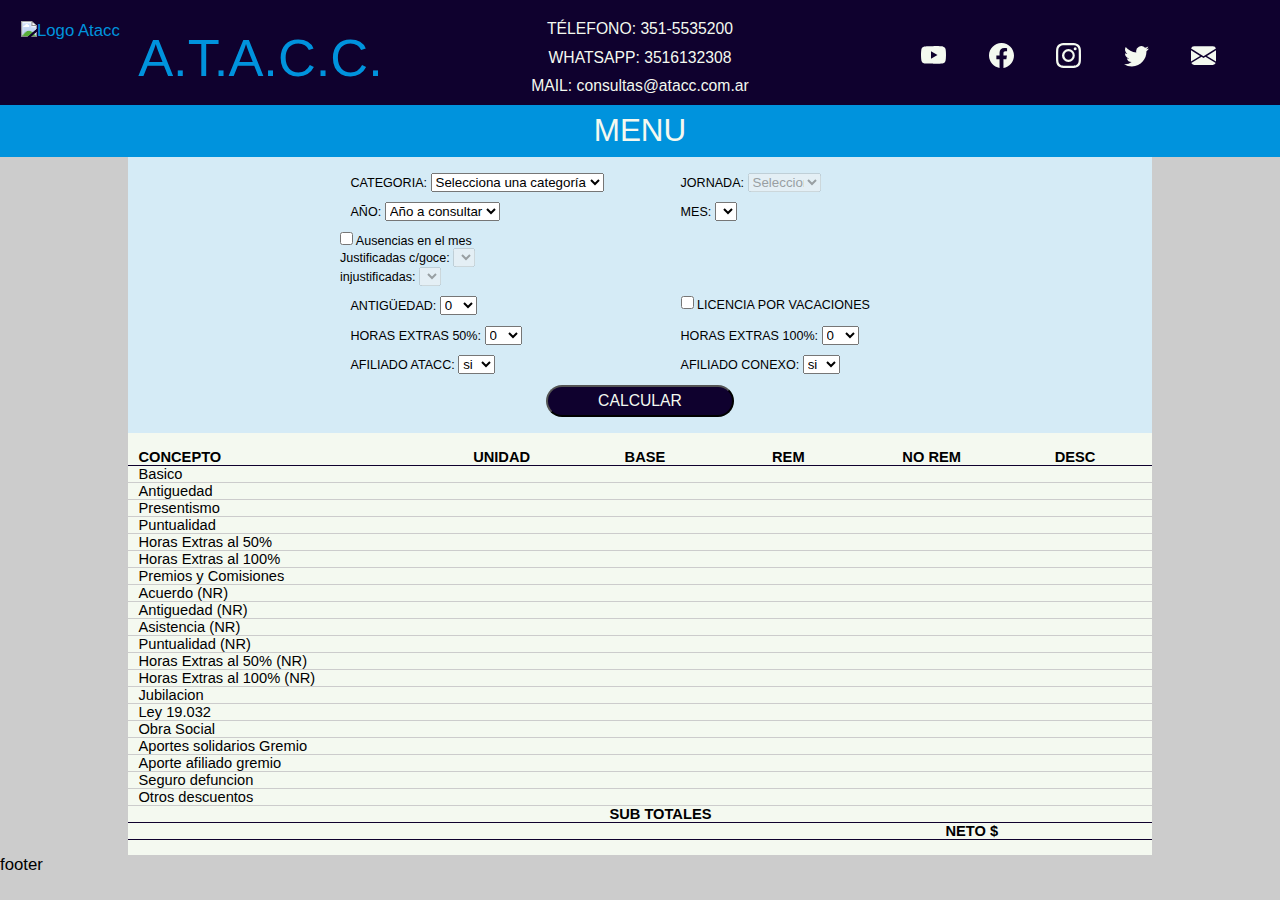
==== indexCopy.html @ cf9d60a2 "Se agregan copias de indes main y css para porbar" ====
<!DOCTYPE html>
<html lang="en">
<head>
    <meta charset="UTF-8">
    <meta http-equiv="X-UA-Compatible" content="IE=edge">
    <meta name="viewport" content="width=device-width, initial-scale=1.0">
    <title>Calculadora de Haberes | A.T.A.C.C. </title>
    <meta name="description" content="Calculadora interactiva de sueldos para empleados de call center agrupados bajo el convenio colectivo de trabajo 688/14 ">
    <meta name="keywords" content="sueldo, haberes, CCT 688/14, ATACC. Asociación de Trabajadores Argentinos de Centros de contacto, aumento, paritarias">
    <link rel="shortcut icon" href="./assets/img/ATACC_favicon32w.png">      

    <!-- Google fonts-->
    <!-- 
    <link rel="preconnect" href="https://fonts.googleapis.com"> 
    -->

    <!-- Bootstrap CSS -->
    <!--  
    <link href="https://cdn.jsdelivr.net/npm/bootstrap@5.1.3/dist/css/bootstrap.min.css" rel="stylesheet" integrity="sha384-1BmE4kWBq78iYhFldvKuhfTAU6auU8tT94WrHftjDbrCEXSU1oBoqyl2QvZ6jIW3" crossorigin="anonymous">
    -->

    <!-- Hojas de estilo personalizadas -->
    <link rel="stylesheet" href="./css/styleCopy.css">
    
</head>
<body>
    <header> 
        <div class="headderBlack">
            <div class="logo">
                <a href="https://www.atacc.com.ar/">
                    <img src="./assets/img/ATACC_Logo100W.png" alt="Logo Atacc">
                    <p>A.T.A.C.C.</p>
                </a>
            </div>
            <div class="socialLinks">
                <a href="" target="_blank"> <svg xmlns="http://www.w3.org/2000/svg" width="25" height="25" fill="currentColor" class="bi bi-youtube" viewBox="0 0 16 16">
                    <path d="M8.051 1.999h.089c.822.003 4.987.033 6.11.335a2.01 2.01 0 0 1 1.415 1.42c.101.38.172.883.22 1.402l.01.104.022.26.008.104c.065.914.073 1.77.074 1.957v.075c-.001.194-.01 1.108-.082 2.06l-.008.105-.009.104c-.05.572-.124 1.14-.235 1.558a2.007 2.007 0 0 1-1.415 1.42c-1.16.312-5.569.334-6.18.335h-.142c-.309 0-1.587-.006-2.927-.052l-.17-.006-.087-.004-.171-.007-.171-.007c-1.11-.049-2.167-.128-2.654-.26a2.007 2.007 0 0 1-1.415-1.419c-.111-.417-.185-.986-.235-1.558L.09 9.82l-.008-.104A31.4 31.4 0 0 1 0 7.68v-.123c.002-.215.01-.958.064-1.778l.007-.103.003-.052.008-.104.022-.26.01-.104c.048-.519.119-1.023.22-1.402a2.007 2.007 0 0 1 1.415-1.42c.487-.13 1.544-.21 2.654-.26l.17-.007.172-.006.086-.003.171-.007A99.788 99.788 0 0 1 7.858 2h.193zM6.4 5.209v4.818l4.157-2.408L6.4 5.209z"/>
                </svg></a>
                <a href="" target="_blank"><svg xmlns="http://www.w3.org/2000/svg" width="25" height="25" fill="currentColor" class="bi bi-facebook" viewBox="0 0 16 16">
                    <path d="M16 8.049c0-4.446-3.582-8.05-8-8.05C3.58 0-.002 3.603-.002 8.05c0 4.017 2.926 7.347 6.75 7.951v-5.625h-2.03V8.05H6.75V6.275c0-2.017 1.195-3.131 3.022-3.131.876 0 1.791.157 1.791.157v1.98h-1.009c-.993 0-1.303.621-1.303 1.258v1.51h2.218l-.354 2.326H9.25V16c3.824-.604 6.75-3.934 6.75-7.951z"/>
                </svg></a>
                <a href="" target="_blank"><svg xmlns="http://www.w3.org/2000/svg" width="25" height="25" fill="currentColor" class="bi bi-instagram" viewBox="0 0 16 16">
                    <path d="M8 0C5.829 0 5.556.01 4.703.048 3.85.088 3.269.222 2.76.42a3.917 3.917 0 0 0-1.417.923A3.927 3.927 0 0 0 .42 2.76C.222 3.268.087 3.85.048 4.7.01 5.555 0 5.827 0 8.001c0 2.172.01 2.444.048 3.297.04.852.174 1.433.372 1.942.205.526.478.972.923 1.417.444.445.89.719 1.416.923.51.198 1.09.333 1.942.372C5.555 15.99 5.827 16 8 16s2.444-.01 3.298-.048c.851-.04 1.434-.174 1.943-.372a3.916 3.916 0 0 0 1.416-.923c.445-.445.718-.891.923-1.417.197-.509.332-1.09.372-1.942C15.99 10.445 16 10.173 16 8s-.01-2.445-.048-3.299c-.04-.851-.175-1.433-.372-1.941a3.926 3.926 0 0 0-.923-1.417A3.911 3.911 0 0 0 13.24.42c-.51-.198-1.092-.333-1.943-.372C10.443.01 10.172 0 7.998 0h.003zm-.717 1.442h.718c2.136 0 2.389.007 3.232.046.78.035 1.204.166 1.486.275.373.145.64.319.92.599.28.28.453.546.598.92.11.281.24.705.275 1.485.039.843.047 1.096.047 3.231s-.008 2.389-.047 3.232c-.035.78-.166 1.203-.275 1.485a2.47 2.47 0 0 1-.599.919c-.28.28-.546.453-.92.598-.28.11-.704.24-1.485.276-.843.038-1.096.047-3.232.047s-2.39-.009-3.233-.047c-.78-.036-1.203-.166-1.485-.276a2.478 2.478 0 0 1-.92-.598 2.48 2.48 0 0 1-.6-.92c-.109-.281-.24-.705-.275-1.485-.038-.843-.046-1.096-.046-3.233 0-2.136.008-2.388.046-3.231.036-.78.166-1.204.276-1.486.145-.373.319-.64.599-.92.28-.28.546-.453.92-.598.282-.11.705-.24 1.485-.276.738-.034 1.024-.044 2.515-.045v.002zm4.988 1.328a.96.96 0 1 0 0 1.92.96.96 0 0 0 0-1.92zm-4.27 1.122a4.109 4.109 0 1 0 0 8.217 4.109 4.109 0 0 0 0-8.217zm0 1.441a2.667 2.667 0 1 1 0 5.334 2.667 2.667 0 0 1 0-5.334z"/>
                </svg></a>
                <a href="" target="_blank"><svg xmlns="http://www.w3.org/2000/svg" width="25" height="25" fill="currentColor" class="bi bi-twitter" viewBox="0 0 16 16">
                    <path d="M5.026 15c6.038 0 9.341-5.003 9.341-9.334 0-.14 0-.282-.006-.422A6.685 6.685 0 0 0 16 3.542a6.658 6.658 0 0 1-1.889.518 3.301 3.301 0 0 0 1.447-1.817 6.533 6.533 0 0 1-2.087.793A3.286 3.286 0 0 0 7.875 6.03a9.325 9.325 0 0 1-6.767-3.429 3.289 3.289 0 0 0 1.018 4.382A3.323 3.323 0 0 1 .64 6.575v.045a3.288 3.288 0 0 0 2.632 3.218 3.203 3.203 0 0 1-.865.115 3.23 3.23 0 0 1-.614-.057 3.283 3.283 0 0 0 3.067 2.277A6.588 6.588 0 0 1 .78 13.58a6.32 6.32 0 0 1-.78-.045A9.344 9.344 0 0 0 5.026 15z"/>
                </svg></a>
                <a href="" target="_blank"><svg xmlns="http://www.w3.org/2000/svg" width="25" height="25" fill="currentColor" class="bi bi-envelope-fill" viewBox="0 0 16 16">
                    <path d="M.05 3.555A2 2 0 0 1 2 2h12a2 2 0 0 1 1.95 1.555L8 8.414.05 3.555ZM0 4.697v7.104l5.803-3.558L0 4.697ZM6.761 8.83l-6.57 4.027A2 2 0 0 0 2 14h12a2 2 0 0 0 1.808-1.144l-6.57-4.027L8 9.586l-1.239-.757Zm3.436-.586L16 11.801V4.697l-5.803 3.546Z"/>
                </svg></a>
            </div>
            <div class="contactInfo">
                <a href="tel:+543515535200">TÉLEFONO: 351-5535200 </a>
                <a href="wa.me/+5493516132308">WHATSAPP: 3516132308 </a>
                <a href="mailto:consultas@atacc.com.ar">MAIL: consultas@atacc.com.ar</a>
            </div>            
            <div class="hamburguesa">
                MENU
            </div>
        </div>
    </header>
    <main>
        <div class="recibo">
            <form action="" method="" name=""> 
                <div id="datos">
                    <div class="row">
                        <div class="columna1" id="categoria">
                            <label for="categoriaSelect">Categoria: </label>
                            <select name="categoriaSelect" id="categoriaSelect">
                                <!-- la idea es que las option se generen con un mapeo del JSON, de forma que solo sean opciones aquellos meses de ese año que tienen informacion en el JSON-->
                                <option value="">Selecciona una categoría</option>
                                <option value="01">Mantenimiento</option>
                                <option value="02">Administrativo</option>
                                <option value="03">Operaciones</option>  
                            </select>
                        </div>
                        <div class="columna2" id="jornada"> <!-- Solo se habilita si la categoría seleccionada es operaciones -->
                            <label for="jornadaSelect">Jornada: </label>
                            <select name="jornadaSelect" name="jornadaSelect" id="jornadaSelect" disabled> 
                                <option value="">Selecciona una jornada</option>
                            </select>
                        </div>
                    </div>
                    <div class="row">
                        <div class="columna1" id="anio">
                            <label for="anioSelect">Año: </label>
                            <select name="anioSelect" id="anioSelect">
                                <!-- la idea es que las option se generen con un  mapeo del JSON, de forma que solo sean opciones aquellos años que tienen informacion en el JSON-->
                                <option value="">Año a consultar</option>
                            </select>
                        </div>
                        <div class="columna2" id="mes">
                            <label for="mesSelect">Mes: </label>
                            <select name="mesSelect" id="mesSelect">
                                <!-- la idea es que las option se generen con un mapeo del JSON, de forma que solo sean opciones aquellos meses de ese año que tienen informacion en el JSON-->
                                
                            </select>
                        </div>
                    </div>
                    <div class="row">
                        <div id="licencia">
                            <div class="checkboxLicencias">
                                <input type="checkbox" id="licenciaSelect" name="licenciaSelect" value="true">
                                <label for="licenciaSelect"> Ausencias en el mes</label>
                            </div>
                            <div class="justificadasConGoce">
                                <label for="diasLicenciaConGoceSelect">Justificadas c/goce: </label>
                                <select name="diasLicenciaConGoceSelect" id="diasLicenciaConGoceSelect" disabled>
                            </div>
                            <div class="justificadasSinGoce">
                                <label for="diasLicenciaSinGoceSelect">Justificadas s/goce: </label>
                                <select name="diasLicenciaSinGoceSelect" id="diasLicenciaSinGoceSelect" disabled>
                            </div>
                            <div class="injustificadas">
                                <label for="diasLicenciaInjustificadast">injustificadas: </label>
                                <select name="diasLicenciaInjustificadast" id="diasLicenciaInjustificadast" disabled>
                            </div>
                            <div class="suspenciones">
                                <label for="diasSuspencion">Suspenciones: </label>
                                <select name="diasSuspencion" id="diasSuspencion" disabled>
                            </div>
                        </div>
                    </div>
                    <div class="row">
                        <div class="columna1" id="antiguedad">
                            <label for="antiguedadSelect">Antigüedad: </label> <!--  reemplazar por fecha de ingreso y calcuylar antiguedad con JS-->
                            <select name="antiguedadSelect" id="antiguedadSelect"></select>
                        </div>
                        <div class="columna2" id="vacaciones"> <!-- calcula plus vacacional segun antiguedad -->
                            <input type="checkbox" id="vacacionesSelect" name="vacacionesSelect" value="true">
                            <label for="vacacionesSelect"> Licencia por Vacaciones</label>
                        </div>
                    </div>
                    <div class="row">
                        <div class="columna1" id="hsExtra50"><!--  Según la legislación vigente, la realización de horas extras se encuentra limitada a un máximo de 3 horas diarias, 30 horas mensuales o 200 horas anuales (Decretos 16.115/1933 y 484/2000).-->
                            <label for="hsExtra50Select">Horas Extras 50%: </label> 
                            <select name="hsExtra50Select" id="hsExtra50Select"></select>
                        </div>
                        <div class="columna2" id="hsExtra100"> <!-- Según la legislación vigente, la realización de horas extras se encuentra limitada a un máximo de 3 horas diarias, 30 horas mensuales o 200 horas anuales (Decretos 16.115/1933 y 484/2000).-->
                            <label for="hsExtra100Select">Horas Extras 100%: </label>
                            <select name="hsExtra100Select" id="hsExtra100Select"></select>
                        </div>
                    </div>
                    <div class="row">
                        <div class="columna1" id="afiliadoAtacc">
                            <label for="afiliadoAtaccSelect">Afiliado ATACC: </label>
                            <select name="afiliadoAtaccSelect" id="afiliadoAtaccSelect">
                                <option value="01">si</option>
                                <option value="02">no</option>
                            </select>
                        </div>
                        <div class="columna2" id="afiliadoConexo">
                            <label for="afiliadoConexoSelect">Afiliado Conexo: </label>
                            <select name="afiliadoConexoSelect" id="afiliadoConexoSelect">
                                <option value="01">si</option>
                                <option value="02">no</option>
                            </select>
                        </div>
                    </div>
                    <div id="boton_calcular">
                        <button class="boton_calcular_aceptar">Calcular</button>
                    </div>
                </div>
            </form>	
            <div class="tapiz_recibo">
                <div  class="rowRecibo" id="titulo">
                    <div class="columnaConcepto" id="titulo_2_1">
                        Concepto
                    </div>
                    <div class="columnaUnidad" id="titulo_2_2">
                        Unidad
                    </div>
                    <div class="columnaBase" id="titulo_2_3">
                        Base
                    </div>
                    <div class="columnaRemunerativo" id="titulo_2_4">
                        Rem
                    </div>
                    <div class="columnaNoRemunerativo" id="titulo_2_5">
                        No Rem 
                    </div>
                    <div class="columnaDescuento" id="titulo_2_6">
                        Desc
                    </div>
                </div>            
                <div id="calculo">
                    <div class="remunerativos">                            
                        <div  class="rowRecibo"id="linea_1">
                            <div class="columnaConcepto" id="descripcion_1">
                                Basico
                            </div>
                            <div class="columnaUnidad" id="r_1_1">
                                
                            </div>
                            <div class="columnaBase" id="r_1_2">
                                
                            </div>
                            <div class="columnaRemunerativo" id="r_1_3">
                                
                            </div>
                            <div class="columnaNoRemunerativo" id="r_1_4">
                                
                            </div>
                            <div class="columnaDescuento" id="r_1_5">
                                
                            </div>
                        </div>
                        <div  class="rowRecibo"id="linea_2">
                            <div class="columnaConcepto" id="descripcion_2">
                                Antiguedad
                            </div>
                            <div class="columnaUnidad" id="r_2_1">
                                
                            </div>
                            <div class="columnaBase" id="r_2_2">
                                
                            </div>
                            <div class="columnaRemunerativo" id="r_2_3">
                                
                            </div>
                            <div class="columnaNoRemunerativo" id="r_2_4">
                                
                            </div>
                            <div class="columnaDescuento" id="r_2_5">
                                
                            </div>
                        </div>
                        <div  class="rowRecibo"id="linea_3">
                            <div class="columnaConcepto" id="descripcion_3">
                            Presentismo
                            </div>
                            <div class="columnaUnidad" id="r_3_1">
                                
                            </div>
                            <div class="columnaBase" id="r_3_2">
                                
                            </div>
                            <div class="columnaRemunerativo" id="r_3_3">
                                
                            </div>
                            <div class="columnaNoRemunerativo" id="r_3_4">
                                
                            </div>
                            <div class="columnaDescuento" id="r_3_5">
                                
                            </div>
                        </div>
                        <div  class="rowRecibo"id="linea_4">
                            <div class="columnaConcepto" id="descripcion_4">
                            Puntualidad
                            </div>
                            <div class="columnaUnidad" id="r_4_1">
                                
                            </div>
                            <div class="columnaBase" id="r_4_2">
                                
                            </div>
                            <div class="columnaRemunerativo" id="r_4_3">
                                
                            </div>
                            <div class="columnaNoRemunerativo" id="r_4_4">
                                
                            </div>
                            <div class="columnaDescuento" id="r_4_5">
                                
                            </div>
                        </div>
                        <div  class="rowRecibo"id="linea_5">
                            <div class="columnaConcepto" id="descripcion_5">
                            Horas Extras al 50%
                            </div>
                            <div class="columnaUnidad" id="r_5_1">
                                
                            </div>
                            <div class="columnaBase" id="r_5_2">
                                
                            </div>
                            <div class="columnaRemunerativo" id="r_5_3">
                                
                            </div>
                            <div class="columnaNoRemunerativo" id="r_5_4">
                                
                            </div>
                            <div class="columnaDescuento" id="r_5_5">
                                
                            </div>
                        </div>
                        <div  class="rowRecibo"id="linea_6">
                            <div class="columnaConcepto" id="descripcion_6">
                            Horas Extras al 100%
                            </div>
                            <div class="columnaUnidad" id="r_6_1">
                                
                            </div>
                            <div class="columnaBase" id="r_6_2">
                                
                            </div>
                            <div class="columnaRemunerativo" id="r_6_3">
                                
                            </div>
                            <div class="columnaNoRemunerativo" id="r_6_4">
                                
                            </div>
                            <div class="columnaDescuento" id="r_6_5">

                            </div>
                        </div>
                        <div  class="rowRecibo"id="linea_7">
                            <div class="columnaConcepto" id="descripcion_7">
                            Premios y Comisiones
                            </div>
                            <div class="columnaUnidad" id="r_7_1">
                                
                            </div>
                            <div class="columnaBase" id="r_7_2">
                                
                            </div>
                            <div class="columnaRemunerativo" id="r_7_3">
                                
                            </div>
                            <div class="columnaNoRemunerativo" id="r_7_4">
                                
                            </div>
                            <div class="columnaDescuento" id="r_7_5">

                            </div>
                        </div>
                    </div>   
                    <div class="noRemunerativo">
                        <div  class="rowRecibo"id="linea_8">
                            <div class="columnaConcepto" id="descripcion_8">
                            Acuerdo (NR)
                            </div>
                            <div class="columnaUnidad" id="r_8_1">
                                
                            </div>
                            <div class="columnaBase" id="r_8_2">
                                
                            </div>
                            <div class="columnaRemunerativo" id="r_8_3">
                                
                            </div>
                            <div class="columnaNoRemunerativo" id="r_8_4">
                                
                            </div>
                            <div class="columnaDescuento" id="r_8_5">
                                
                            </div>
                        </div>
                        <div  class="rowRecibo"id="linea_9">
                            <div class="columnaConcepto" id="descripcion_9">
                            Antiguedad (NR)
                            </div>
                            <div class="columnaUnidad" id="r_9_1">
                                
                            </div>
                            <div class="columnaBase" id="r_9_2">
                                
                            </div>
                            <div class="columnaRemunerativo" id="r_9_3">
                                
                            </div>
                            <div class="columnaNoRemunerativo" id="r_9_4">
                                
                            </div>
                            <div class="columnaDescuento" id="r_9_5">
                                
                            </div>
                        </div>
                        
                        <div  class="rowRecibo"id="linea_10">
                            <div class="columnaConcepto" id="descripcion_10">
                            Asistencia (NR)            	
                            </div>
                            <div class="columnaUnidad" id="r_10_1">
                                
                            </div>
                            <div class="columnaBase" id="r_10_2">
                                
                            </div>
                            <div class="columnaRemunerativo" id="r_10_3">
                                
                            </div>
                            <div class="columnaNoRemunerativo" id="r_10_4">
                                
                            </div>
                            <div class="columnaDescuento" id="r_10_5">
                                
                            </div>
                        </div>
                        <div  class="rowRecibo"id="linea_11">
                            <div class="columnaConcepto" id="descripcion_11"> 
                                Puntualidad (NR)
                            </div>
                            <div class="columnaUnidad" id="r_11_1">
                                
                            </div>
                            <div class="columnaBase" id="r_11_2">
                                
                            </div>
                            <div class="columnaRemunerativo" id="r_11_3">
                                
                            </div>
                            <div class="columnaNoRemunerativo" id="r_11_4">
                                
                            </div>
                            <div class="columnaDescuento" id="r_11_5">
                                
                            </div>
                        </div>
                        <div class="rowRecibo" id="linea_12">
                            <div class="columnaConcepto" id="descripcion_12">
                            Horas Extras al 50% (NR)
                            </div>
                            <div class="columnaUnidad" id="r_12_1">
                                
                            </div>
                            <div class="columnaBase" id="r_12_2">
                                
                            </div>
                            <div class="columnaRemunerativo" id="r_12_3">
                                
                            </div>
                            <div class="columnaNoRemunerativo" id="r_12_4">
                                
                            </div>
                            <div class="columnaDescuento" id="r_12_5">
                                
                            </div>
                        </div>
                        <div  class="rowRecibo"id="linea_13">
                            <div class="columnaConcepto" id="descripcion_13">
                            Horas Extras al 100% (NR)
                            </div>
                            <div class="columnaUnidad" id="r_13_1">
                                
                            </div>
                            <div class="columnaBase" id="r_13_2">
                                
                            </div>
                            <div class="columnaRemunerativo" id="r_13_3">
                                
                            </div>
                            <div class="columnaNoRemunerativo" id="r_13_4">
                                
                            </div>
                            <div class="columnaDescuento" id="r_13_5">
                                
                            </div>
                        </div>
                    </div>
                    <div class="descuentos">
                        <div class="rowRecibo" id="linea_14">
                            <div class="columnaConcepto" id="descripcion_14">
                            Jubilacion
                            </div>
                            <div class="columnaUnidad" id="r_14_1">
                                
                            </div>
                            <div class="columnaBase" id="r_14_2">
                                
                            </div>
                            <div class="columnaRemunerativo" id="r_14_3">
                                
                            </div>
                            <div class="columnaNoRemunerativo" id="r_14_4">
                                    
                            </div>
                            <div class="columnaDescuento" id="r_14_5">
                                
                            </div>
                        </div>
                        <div class="rowRecibo" id="linea_15">
                            <div class="columnaConcepto" id="descripcion_15">
                            Ley 19.032
                            </div>
                            <div class="columnaUnidad" id="r_15_1">
                                
                            </div>
                            <div class="columnaBase" id="r_15_2">
                                    
                            </div>
                            <div class="columnaRemunerativo" id="r_15_3">
                                
                            </div>
                            <div class="columnaNoRemunerativo" id="r_15_4">
                                
                            </div>
                            <div class="columnaDescuento" id="r_15_5">
                                
                            </div>
                        </div>
                        <div class="rowRecibo" id="linea_16">
                            <div class="columnaConcepto" id="descripcion_16">
                            Obra Social
                            </div>
                            <div class="columnaUnidad" id="r_16_1">
                                
                            </div>
                            <div class="columnaBase" id="r_16_2">
                                
                            </div>
                            <div class="columnaRemunerativo" id="r_16_3">
                                
                            </div>
                            <div class="columnaNoRemunerativo" id="r_16_4">
                                
                            </div>
                            <div class="columnaDescuento" id="r_16_5">
                                
                            </div>
                        </div>
                        <div class="rowRecibo" id="linea_17">
                            <div class="columnaConcepto" id="descripcion_17">
                            Aportes solidarios Gremio
                            </div>
                            <div class="columnaUnidad" id="r_17_1">
                                
                            </div>
                            <div class="columnaBase" id="r_17_2">
                                
                            </div>
                            <div class="columnaRemunerativo" id="r_17_3">
                                
                            </div>
                            <div class="columnaNoRemunerativo" id="r_17_4">
                                
                            </div>
                            <div class="columnaDescuento" id="r_17_5">
                                
                            </div>
                        </div>
                        <div class="rowRecibo" id="linea_18">
                            <div class="columnaConcepto" id="descripcion_18">
                            Aporte afiliado gremio
                            </div>
                            <div class="columnaUnidad" id="r_18_1">
                                
                            </div>
                            <div class="columnaBase" id="r_18_2">
                                
                            </div>
                            <div class="columnaRemunerativo" id="r_18_3">
                                
                            </div>
                            <div class="columnaNoRemunerativo" id="r_18_4">
                                
                            </div>
                            <div class="columnaDescuento" id="r_18_5">
                                
                            </div>
                        </div>
                        <div class="rowRecibo" id="linea_19">
                            <div class="columnaConcepto" id="descripcion_19">
                            Seguro defuncion
                            </div>
                            <div class="columnaUnidad" id="r_19_1">
                                
                            </div>
                            <div class="columnaBase" id="r_19_2">
                                
                            </div>
                            <div class="columnaRemunerativo" id="r_19_3">
                                
                            </div>
                            <div class="columnaNoRemunerativo" id="r_19_4">
                                
                            </div>
                            <div class="columnaDescuento" id="r_19_5">
                                
                            </div>
                        </div>
                        <div class="rowRecibo" id="linea_20">
                            <div class="columnaConcepto" id="descripcion_20">
                                Otros descuentos
                            </div>
                            <div class="columnaUnidad" id="r_20_1">
                                
                            </div>
                            <div class="columnaBase" id="r_20_2">
                                
                            </div>
                            <div class="columnaRemunerativo" id="r_20_3">
                                
                            </div>
                            <div class="columnaNoRemunerativo" id="r_20_4">
                                
                            </div>
                            <div class="columnaDescuento" id="r_20_5">
                                
                            </div>
                        </div>
                    </div>
    
                    
                </div>
    
                <div id="sub_total">
                    <div class="rowRecibo" id="linea_21">
                        <div id="descripcion_21">
                            
                        </div>
                        <div id="r_21_1">
                            Sub Totales
                        </div>
                        <div id="r_21_3">
                            
                        </div>
                        <div id="r_21_4">
                            
                        </div>
                        <div id="r_21_5" >
                            
                        </div>
                    </div>
                </div>
    
                <div id="total">
                    <div class="rowRecibo" id="linea_22">
                        <div id="r_22_4">
                            Neto $
                        </div>
                        <div id="r_22_5">
                            
                        </div>
                    </div>
                </div>
			</div>
            
        </div>
    </main>
    <footer>
        <div class="celeste">
            footer
        </div>
    </footer>
    
    
    <!-- Script Boostrap-->
        <!-- 
        <script src="https://cdn.jsdelivr.net/npm/bootstrap@5.1.3/dist/js/bootstrap.bundle.min.js" integrity="sha384-ka7Sk0Gln4gmtz2MlQnikT1wXgYsOg+OMhuP+IlRH9sENBO0LRn5q+8nbTov4+1p" crossorigin="anonymous"></script>
         -->

    <!-- Script Personalizado -->
    <script src="./js/mainCopy.js"></script> 
</body>
</html>
---- css/styleCopy.css ----
@charset "UTF-8";
/* paleta de colores: https://coolors.co/91c06c-d6e8c8-5fa429-f4f9f0-0f0f0f*/
* {
  box-sizing: border-box;
  /* calcula automaticamente paRA QUE NO HAYA SCROLL HORIZONTAL*/
  padding: 0;
  margin: 0; }

html {
  font-size: 65.5%;
  /* esta linea indica que un REM es igual a 10px* lo que nos permite usar el rem como unidad de medida estandar para todo el proyecto */ }

/*AGREGAR ESTA PARTE Al inicio de  TODOS LOS ARCHIVOS CSS*/
/* usar rem como unidad de edida para las dimensiones no spermite tener un mejor control del tamaño*/
body {
  font-size: 1.6rem;
  font-family: 'Didact Gothic', sans-serif;
  background-color: #cccccc; }

h1, h2, h3, h4, h5, h6 {
  font-family: 'Cabin', 'Actor', sans-serif;
  text-transform: uppercase; }

a {
  text-decoration: none; }

h1 {
  font-size: 4rem; }

h4 {
  font-size: 3rem; }

p {
  font-family: 'Didact Gothic', sans-serif; }

.headderBlack {
  width: 100%;
  background-color: #0f012e;
  color: #F4F9F0;
  display: grid;
  grid-template-columns: 1rem 1fr 1rem;
  grid-template-rows: 1rem 9rem 5rem 9rem 5rem;
  grid-template-areas: "margenA margenA margenA"
  "logo logo logo "
  "social social social"
  "info info info"
  "hamburguesa hamburguesa hamburguesa"; }
  .headderBlack .logo {
    grid-area: logo;
    display: flex;
    height: 100%;
    align-items: center;
    justify-content: center; }
    .headderBlack .logo a {
      cursor: pointer;
      display: flex;
      justify-content: space-around;
      color: #0093dd;
      align-items: center; }
      .headderBlack .logo a img {
        height: 7rem;
        margin-right: 0.75rem; }
      .headderBlack .logo a p {
        font-size: 5rem;
        margin: 1rem auto;
        margin-left: 0.75rem; }
    .headderBlack .logo a:hover {
      color: #F4F9F0; }
  .headderBlack .socialLinks {
    grid-area: social;
    display: flex;
    height: 100%;
    align-items: center;
    justify-content: space-around;
    margin-bottom: 0.5rem; }
    .headderBlack .socialLinks a {
      cursor: pointer;
      margin: 0.5rem auto;
      color: #F4F9F0; }
    .headderBlack .socialLinks a:hover {
      color: #0093dd; }
  .headderBlack .contactInfo {
    grid-area: info;
    display: flex;
    height: 100%;
    align-items: center;
    font-size: 1.5rem;
    text-align: center;
    color: #F4F9F0;
    flex-direction: column;
    justify-content: center; }
    .headderBlack .contactInfo a {
      cursor: pointer;
      margin: 0.5rem 1.5rem;
      color: #F4F9F0; }
    .headderBlack .contactInfo a:hover {
      color: #0093dd; }
  .headderBlack .hamburguesa {
    grid-area: hamburguesa;
    display: flex;
    height: 100%;
    align-items: center;
    justify-content: center;
    font-size: 3rem;
    color: #F4F9F0;
    background-color: #0093dd; }

#jornadaSelect {
  width: 7rem; }

  .datepicker {
    position: relative;
    display: inline-block;
  }
  
  .datepicker input {
    padding: 10px;
    width: 200px;
    cursor: pointer;
  }
  
  .datepicker .dropdown {
    position: absolute;
    top: 100%;
    left: 0;
    background-color: #b12929;
    padding: 10px;
    /* display: none; */
  }
  
  .datepicker .dropdown.active {
    display: block;
  }
  

.recibo form {
  background-color: #d5ebf6; }
  .recibo form #datos {
    max-width: 600px;
    margin: 0 auto;
    text-align: center;
    height: 100%;
    display: flex;
    flex-direction: column;
    padding: 1rem 0; }
    .recibo form #datos .row {
      display: flex;
      width: 100%;
      font-size: 1.2rem;
      margin: 0.5rem auto;
      text-align: start; }
      .recibo form #datos .row .columna1 {
        width: 57%;
        margin-left: 1rem; }
        .recibo form #datos .row .columna1 label {
          text-transform: uppercase; }
      .recibo form #datos .row .columna2 {
        width: 43%;
        margin-right: 1rem; }
        .recibo form #datos .row .columna2 label {
          text-transform: uppercase; }
    .recibo form #datos #boton_calcular .boton_calcular_aceptar {
      background-color: #0f012e;
      color: #F4F9F0;
      text-transform: uppercase;
      font-size: 1.5rem;
      width: 18rem;
      margin: 0.5rem auto;
      padding: 0.5rem;
      border-radius: 2rem; }

.recibo .tapiz_recibo {
  background-color: #F4F9F0;
  padding: 1.5rem 0;
  display: grid;
  grid-template-columns: 30% 14% 14% 14% 14% 14%;
  grid-template-rows: auto auto auto auto;
  grid-template-areas: "titulo titulo titulo titulo titulo titulo"
 "recibo recibo recibo recibo recibo recibo"
 "subtotal subtotal subtotal subtotal subtotal subtotal"
 "total total total total total total";
  font-size: 1rem; }
  .recibo .tapiz_recibo #titulo {
    grid-area: titulo;
    display: flex;
    height: 100%;
    align-items: center;
    font-weight: 600;
    border-bottom: 1px solid #0f012e;
    text-transform: uppercase; }
    .recibo .tapiz_recibo #titulo .columnaBase, .recibo .tapiz_recibo #titulo .columnaDescuento, .recibo .tapiz_recibo #titulo .columnaNoRemunerativo, .recibo .tapiz_recibo #titulo .columnaRemunerativo, .recibo .tapiz_recibo #titulo .columnaUnidad {
      text-align: center; }
  .recibo .tapiz_recibo #calculo {
    grid-area: recibo; }
    .recibo .tapiz_recibo #calculo .rowRecibo {
      border-bottom: 1px solid #cccccc; }
  .recibo .tapiz_recibo #sub_total {
    grid-area: subtotal;
    display: flex;
    height: 100%;
    align-items: center;
    justify-content: space-between;
    font-weight: 600;
    border-bottom: 1px solid #0f012e;
    text-transform: uppercase; }
    .recibo .tapiz_recibo #sub_total .rowRecibo {
      width: 100%; }
      .recibo .tapiz_recibo #sub_total .rowRecibo #r_21_1 {
        width: 58%;
        text-align: end;
        padding-right: 1rem; }
      .recibo .tapiz_recibo #sub_total .rowRecibo #r_21_3, .recibo .tapiz_recibo #sub_total .rowRecibo #r_21_4, .recibo .tapiz_recibo #sub_total .rowRecibo #r_21_5 {
        width: 14%;
        text-align: end;
        padding-right: 1rem; }
  .recibo .tapiz_recibo #total {
    grid-area: total;
    display: flex;
    height: 100%;
    align-items: center;
    font-weight: 600;
    border-bottom: 1px solid #0f012e;
    text-transform: uppercase; }
    .recibo .tapiz_recibo #total .rowRecibo {
      width: 100%; }
      .recibo .tapiz_recibo #total .rowRecibo #r_22_4 {
        width: 86%;
        text-align: end;
        padding-right: 1rem; }
      .recibo .tapiz_recibo #total .rowRecibo #r_22_5 {
        width: 14%;
        text-align: end;
        padding-right: 1rem; }
  .recibo .tapiz_recibo .rowRecibo {
    display: flex; }
    .recibo .tapiz_recibo .rowRecibo .columnaConcepto {
      width: 30%;
      padding-left: 1rem; }
    .recibo .tapiz_recibo .rowRecibo .columnaUnidad {
      width: 14%;
      text-align: end;
      padding-right: 1rem; }
    .recibo .tapiz_recibo .rowRecibo .columnaBase {
      width: 14%;
      text-align: end;
      padding-right: 1rem; }
    .recibo .tapiz_recibo .rowRecibo .columnaRemunerativo {
      width: 14%;
      text-align: end;
      padding-right: 1rem; }
    .recibo .tapiz_recibo .rowRecibo .columnaNoRemunerativo {
      width: 14%;
      text-align: end;
      padding-right: 1rem; }
    .recibo .tapiz_recibo .rowRecibo .columnaDescuento {
      width: 14%;
      text-align: end;
      padding-right: 1rem; }

@media screen and (min-width: 768px) {
  .headderBlack {
    display: grid;
    grid-template-columns: 25% 50% 25%;
    grid-template-rows: 1rem 9rem 5rem;
    grid-template-areas: "margenA margenA margenA" 
 "logo info social"
 "hamburguesa hamburguesa hamburguesa"; }
    .headderBlack .logo {
      width: 95%;
      justify-content: start;
      margin-left: 1rem; }
      .headderBlack .logo a img {
        width: 100%;
        margin: 1rem; }
      .headderBlack .logo a p {
        display: none; }
    .headderBlack .socialLinks {
      width: 80%;
      align-items: center;
      margin: 0 auto; }
    .headderBlack .contactInfo {
      width: 100%;
      margin: 0 auto; }
  .recibo {
    width: 80%;
    margin: 0 auto; }
    .recibo .tapiz_recibo {
      font-size: 1.4rem; } }

@media screen and (min-width: 965px) {
  .headderBlack {
    grid-template-columns: 33% 34% 33%; }
    .headderBlack .logo a p {
      display: block; } }

@media screen and (min-width: 1365px) {
  .headderBlack {
    grid-template-columns: 25% 50% 25%; }
    .headderBlack .contactInfo {
      flex-direction: row;
      align-items: center; } }
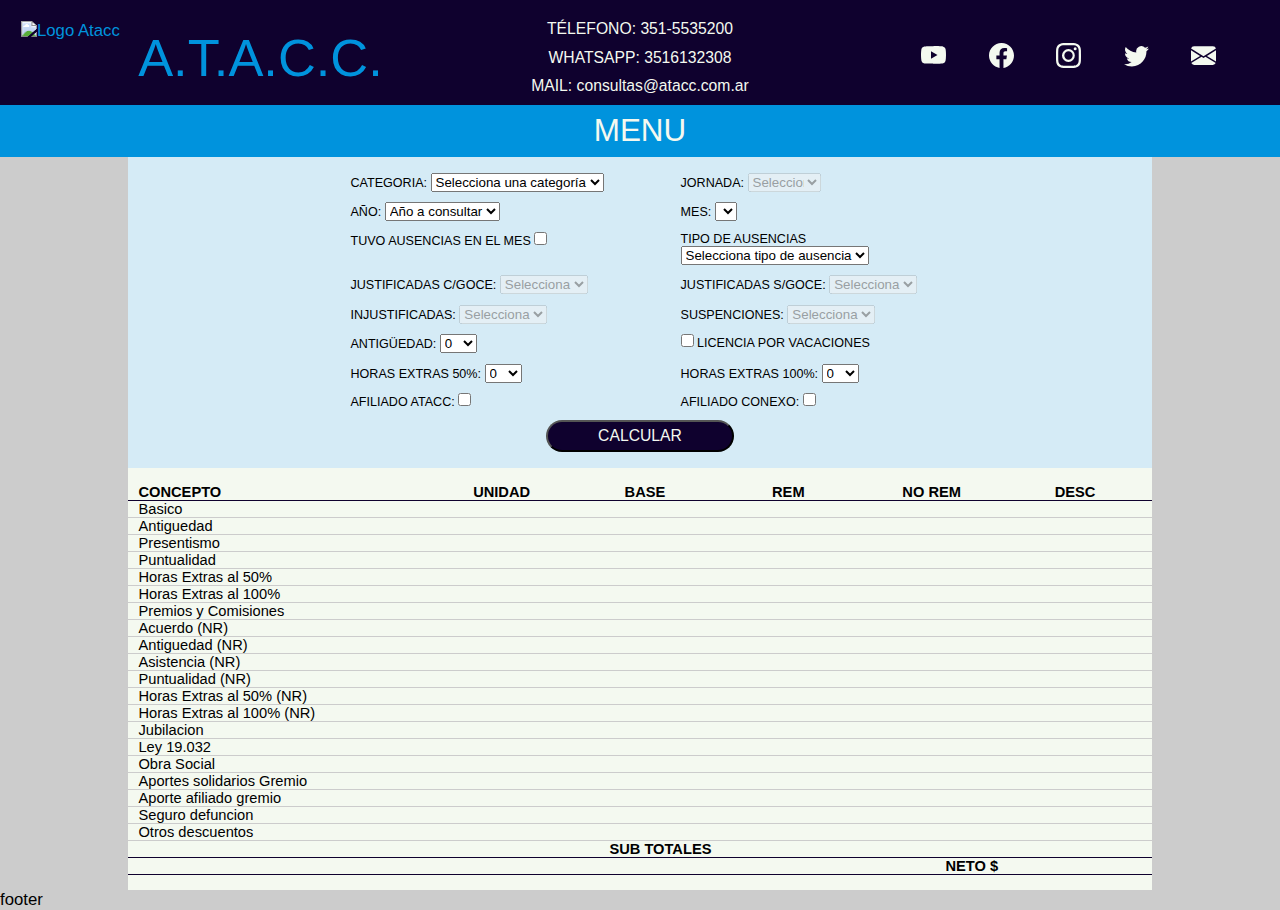
==== commit 58d1fc77: "se intenta implementar DOM, creo que ya busca bien los basicos y no remunerativos" ====
--- a/indexCopy.html
+++ b/indexCopy.html
@@ -81,6 +81,7 @@
                             </select>
                         </div>
                     </div>
+
                     <div class="row">
                         <div class="columna1" id="anio">
                             <label for="anioSelect">Año: </label>
@@ -97,41 +98,66 @@
                             </select>
                         </div>
                     </div>
-                    <div class="row">
-                        <div id="licencia">
-                            <div class="checkboxLicencias">
-                                <input type="checkbox" id="licenciaSelect" name="licenciaSelect" value="true">
-                                <label for="licenciaSelect"> Ausencias en el mes</label>
-                            </div>
-                            <div class="justificadasConGoce">
-                                <label for="diasLicenciaConGoceSelect">Justificadas c/goce: </label>
-                                <select name="diasLicenciaConGoceSelect" id="diasLicenciaConGoceSelect" disabled>
-                            </div>
-                            <div class="justificadasSinGoce">
-                                <label for="diasLicenciaSinGoceSelect">Justificadas s/goce: </label>
-                                <select name="diasLicenciaSinGoceSelect" id="diasLicenciaSinGoceSelect" disabled>
-                            </div>
-                            <div class="injustificadas">
-                                <label for="diasLicenciaInjustificadast">injustificadas: </label>
-                                <select name="diasLicenciaInjustificadast" id="diasLicenciaInjustificadast" disabled>
-                            </div>
-                            <div class="suspenciones">
-                                <label for="diasSuspencion">Suspenciones: </label>
-                                <select name="diasSuspencion" id="diasSuspencion" disabled>
-                            </div>
-                        </div>
-                    </div>
-                    <div class="row">
-                        <div class="columna1" id="antiguedad">
+
+                    <div class="row" id="consultarAusencias">
+                        <div class="columna1">
+                            <label for="checkboxLicencias"> Tuvo ausencias en el mes</label>
+                            <input type="checkbox" id="checkboxLicencias" name="checkboxLicencias" value="true">                                
+                        </div>
+                        <div class="columna2" id="tipoAusencia">
+                            <label for="tipoAusenciaSelect">Tipo de ausencias</label>
+                            <select name="tipoAusenciaSelect" id="tipoAusenciaSelect">
+                                <option value="">Selecciona tipo de ausencia</option>
+                                <option value="00">Justificadas</option>
+                                <option value="01">Injustificadas</option>
+                                <option value="01">Ambas</option>
+                            </select>
+                        </div>
+                    </div>
+
+                    <div class="row" id="justificadas">
+                        <div class="columna1" >
+                            <label for="diasLicenciaConGoceSelect">Justificadas c/goce: </label>
+                            <select name="diasLicenciaConGoceSelect" id="diasLicenciaConGoceSelect" disabled>
+                                <option value="">Selecciona</option>
+                            </select>                     
+                        </div>
+                        <div class="columna2" >
+                            <label for="diasLicenciaSinGoceSelect">Justificadas s/goce: </label>
+                            <select name="diasLicenciaSinGoceSelect" id="diasLicenciaSinGoceSelect" disabled>
+                                <option value="">Selecciona</option>
+                            </select>
+                        </div>
+                    </div>
+
+                    <div class="row" id="justificadas">
+                        <div class="columna1" >
+                            <label for="diasLicenciaInjustificadasSelect">injustificadas: </label>
+                            <select name="diasLicenciaInjustificadasSelect" id="diasLicenciaInjustificadasSelect" disabled>
+                                <option value="">Selecciona</option>
+                            </select>                       
+                        </div>
+                        <div class="columna2" >
+                            <label for="diasSuspencionSelect">Suspenciones: </label>
+                            <select name="diasSuspencionSelect" id="diasSuspencionSelect"  disabled >
+                                <option value="">Selecciona</option>
+                            </select>
+                        </div>
+                    </div>
+                    
+                    <div class="row" id="antiguedad">
+                        <div class="columna1" >
                             <label for="antiguedadSelect">Antigüedad: </label> <!--  reemplazar por fecha de ingreso y calcuylar antiguedad con JS-->
                             <select name="antiguedadSelect" id="antiguedadSelect"></select>
                         </div>
-                        <div class="columna2" id="vacaciones"> <!-- calcula plus vacacional segun antiguedad -->
-                            <input type="checkbox" id="vacacionesSelect" name="vacacionesSelect" value="true">
-                            <label for="vacacionesSelect"> Licencia por Vacaciones</label>
-                        </div>
-                    </div>
-                    <div class="row">
+                        <div class="columna2" id="checkboxVacaciones"> <!-- calcula plus vacacional segun antiguedad -->
+                            <input type="checkbox" id="checkboxVacaciones" name="checkboxVacaciones" value="true">
+                            <label for="checkboxVacaciones"> Licencia por Vacaciones</label>                                
+                        </div>
+                        
+                    </div>
+
+                    <div class="row" id="extras">
                         <div class="columna1" id="hsExtra50"><!--  Según la legislación vigente, la realización de horas extras se encuentra limitada a un máximo de 3 horas diarias, 30 horas mensuales o 200 horas anuales (Decretos 16.115/1933 y 484/2000).-->
                             <label for="hsExtra50Select">Horas Extras 50%: </label> 
                             <select name="hsExtra50Select" id="hsExtra50Select"></select>
@@ -141,24 +167,20 @@
                             <select name="hsExtra100Select" id="hsExtra100Select"></select>
                         </div>
                     </div>
+
                     <div class="row">
                         <div class="columna1" id="afiliadoAtacc">
-                            <label for="afiliadoAtaccSelect">Afiliado ATACC: </label>
-                            <select name="afiliadoAtaccSelect" id="afiliadoAtaccSelect">
-                                <option value="01">si</option>
-                                <option value="02">no</option>
-                            </select>
+                            <label for="checkboxAfiliadoAtacc">Afiliado ATACC: </label>
+                            <input type="checkbox" id="checkboxAfiliadoAtacc"> 
                         </div>
                         <div class="columna2" id="afiliadoConexo">
-                            <label for="afiliadoConexoSelect">Afiliado Conexo: </label>
-                            <select name="afiliadoConexoSelect" id="afiliadoConexoSelect">
-                                <option value="01">si</option>
-                                <option value="02">no</option>
-                            </select>
-                        </div>
-                    </div>
-                    <div id="boton_calcular">
-                        <button class="boton_calcular_aceptar">Calcular</button>
+                            <label for="checkboxAfiliadoConexo">Afiliado Conexo: </label>
+                            <input type="checkbox" id="checkboxAfiliadoConexo"> 
+                        </div>
+                    </div>
+
+                    <div id="boton_calcular" >
+                        <button class="boton_calcular_aceptar" id="btnCalcular">Calcular</button>
                     </div>
                 </div>
             </form>	
--- a/css/styleCopy.css
+++ b/css/styleCopy.css
@@ -174,7 +174,7 @@
   padding: 1.5rem 0;
   display: grid;
   grid-template-columns: 30% 14% 14% 14% 14% 14%;
-  grid-template-rows: auto auto auto auto;
+  grid-template-rows: auto auto auto auto ;
   grid-template-areas: "titulo titulo titulo titulo titulo titulo"
  "recibo recibo recibo recibo recibo recibo"
  "subtotal subtotal subtotal subtotal subtotal subtotal"
